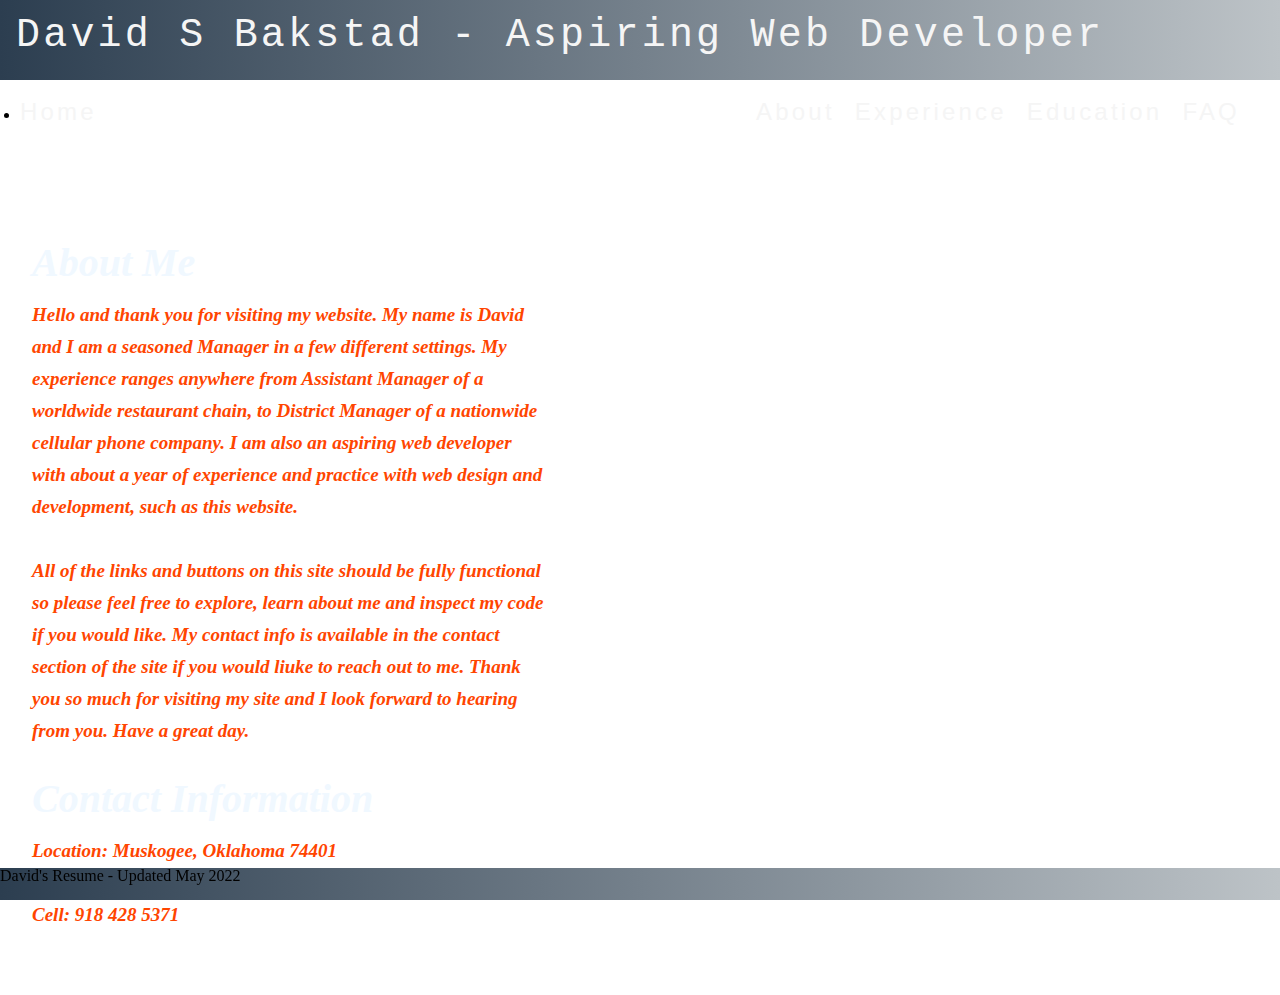
==== about.html @ 982ac35b "retry" ====
<!DOCTYPE html>
<html lang="en">
<meta name="robots" content="noindex" />
<meta name="googlebot" content="noindex" />
<meta name="robots" content="nofollow" />
<meta name="googlebot" content="nofollow" />
<head>
    <meta charset="UTF-8">
    <meta name="viewport" content="width=device-width, initial-scale=1.0">
    
    <title>The Resume of David Bakstad</title>
</head>
<link href="about.css" rel= "stylesheet" type="text/css">

<div class="background">
    <div class="container">
        <header>
            <div class="top-border">
                <h1>David S Bakstad - Aspiring Web Developer</h1>
            </div>
  
                <nav class="flexbox">
                    <li><a href="/index.html">Home</a></li>
                    <ul>
                        <li><a href="/about/about.html" target="_top">About</a></li>
                        <li><a href="/experience/experience.html">Experience</a></li>
                        <li><a href="/education/education.html">Education</a></li>
                        <li><a href="/FAQ/faq.html">FAQ</a></li>
                    </ul>
                </nav>
        </header>
            <div class="content">
                <div><img src="https://microbiology.ucr.edu/sites/g/files/rcwecm2866/files/styles/form_preview/public/blank-profile-pic.png?itok=xMM7pLfb" alt="">
                </div>
                <div class="about">
                    <h2>About Me</h2>
                    <br>
                    <p>Hello and thank you for visiting my website.  My name is David and I
                        am a seasoned Manager in a few different settings.  My experience
                        ranges anywhere from Assistant Manager of a worldwide restaurant
                        chain, to District Manager of a nationwide cellular phone company.
                        I am also an aspiring web developer with about a year of experience
                        and practice with web design and development, such as this website.
                        <br>
                        <br>
                        All of the links and buttons on this site should be fully functional so 
                        please feel free to explore, learn about me and inspect my code if you 
                        would like.  My contact info is available in the contact section of the 
                        site if you would liuke to reach out to me.  Thank you so much for visiting 
                        my site and I look forward to hearing from you.  Have a great day.
                    </p>
                </div>
                <br>
                <br>
                <div class="contact">
                    <h2>Contact Information</h2>
                    <br>
                    <p>Location: Muskogee, Oklahoma 74401</p>
                    <p>email: aylethxi@outlook.com</p>
                    <p>Cell: 918 428 5371</p>
                </div>
            </div>
<div class="footer">
    <p>David's Resume - Updated May 2022</p>
</div>
<body>
    
</body>
</html>
---- about.css ----
/* http://meyerweb.com/eric/tools/css/reset/ 
   v2.0 | 20110126
   License: none (public domain)
*/

html, body, div, span, applet, object, iframe,
h1, h2, h3, h4, h5, h6, p, blockquote, pre,
a, abbr, acronym, address, big, cite, code,
del, dfn, em, img, ins, kbd, q, s, samp,
small, strike, strong, sub, sup, tt, var,
b, u, i, center,
dl, dt, dd, ol, ul, li,
fieldset, form, label, legend,
table, caption, tbody, tfoot, thead, tr, th, td,
article, aside, canvas, details, embed, 
figure, figcaption, footer, header, hgroup, 
menu, nav, output, ruby, section, summary,
time, mark, audio, video {
	margin: 0;
	padding: 0;
	border: 0;
	font-size: 100%;
	font: inherit;
	vertical-align: baseline;
}
/* HTML5 display-role reset for older browsers */
article, aside, details, figcaption, figure, 
footer, header, hgroup, menu, nav, section {
	display: block;
}
body {
	line-height: 1;
}
ol, ul {
	list-style: none;
}
blockquote, q {
	quotes: none;
}
blockquote:before, blockquote:after,
q:before, q:after {
	content: '';
	content: none;
}
table {
	border-collapse: collapse;
	border-spacing: 0;
}

.container {
    width: 100%;
	height: 100%;
	margin: auto;
	
}

.background {
	background-image: url("https://wallpaperaccess.com/full/5591884.jpg");
	background-repeat: repeat;
	background-size: 100%;
	background-position: center;
	
}

.top-border {
	width: 100%;
	margin: auto;
	background-image: linear-gradient(to right, #2c3e50  , #bdc3c7 );
	height: 5rem;
}

h1 {
	display: flex;
	flex-flow: column;
	height: 4.5rem;
	margin: auto;
	font-size: 2.5rem;
	width: 100%;
	letter-spacing: .2rem;
	color: whitesmoke;
	font-family: Courier New, monospace;
	padding-left: 1rem;
	align-items: left;
	justify-content: center;
}

h2 {
	text-align: left;
	font-size: 2.5rem;
}

a {
	position: relative;
	text-decoration: none;
	color: whitesmoke;
	font-family: 'Franklin Gothic Medium', 'Arial Narrow', Arial, sans-serif;
	font-size: 1.5rem;
	letter-spacing: .2rem;
}

a:hover {
	color: #CA06D4;
}

ul {
	display: flex;
	align-items: center;
}

ul li {
	margin-right: 20px;
}

nav {
	padding: 10px;

	@media (min-width: 600px){
		padding: 20px;
	}
}

nav.flexbox {
	display: flex;
	justify-content: space-between;
	align-items: center;
	flex-wrap: wrap;
}

.content {
	display: flex;
	flex-flow: column;
	width:40%;
	padding: 2rem;
	text-align: left;
	font-weight: bolder;
	font-style: italic;
	color: aliceblue;
}

.content img {
	border-radius: 50%;
	width:60%;
	margin-left: auto;
	margin-right: auto;
	width: 25%;
	padding-bottom: 4rem;;
}

.content p {
	font-size: 19px;
	line-height: 32px;
	color: orangered;
}
 
.footer {
	position: sticky;
	bottom: 0;
	width: 100%;
	margin: auto;
	background-image: linear-gradient(to right, #2c3e50  , #bdc3c7);
	height: 2rem;
}
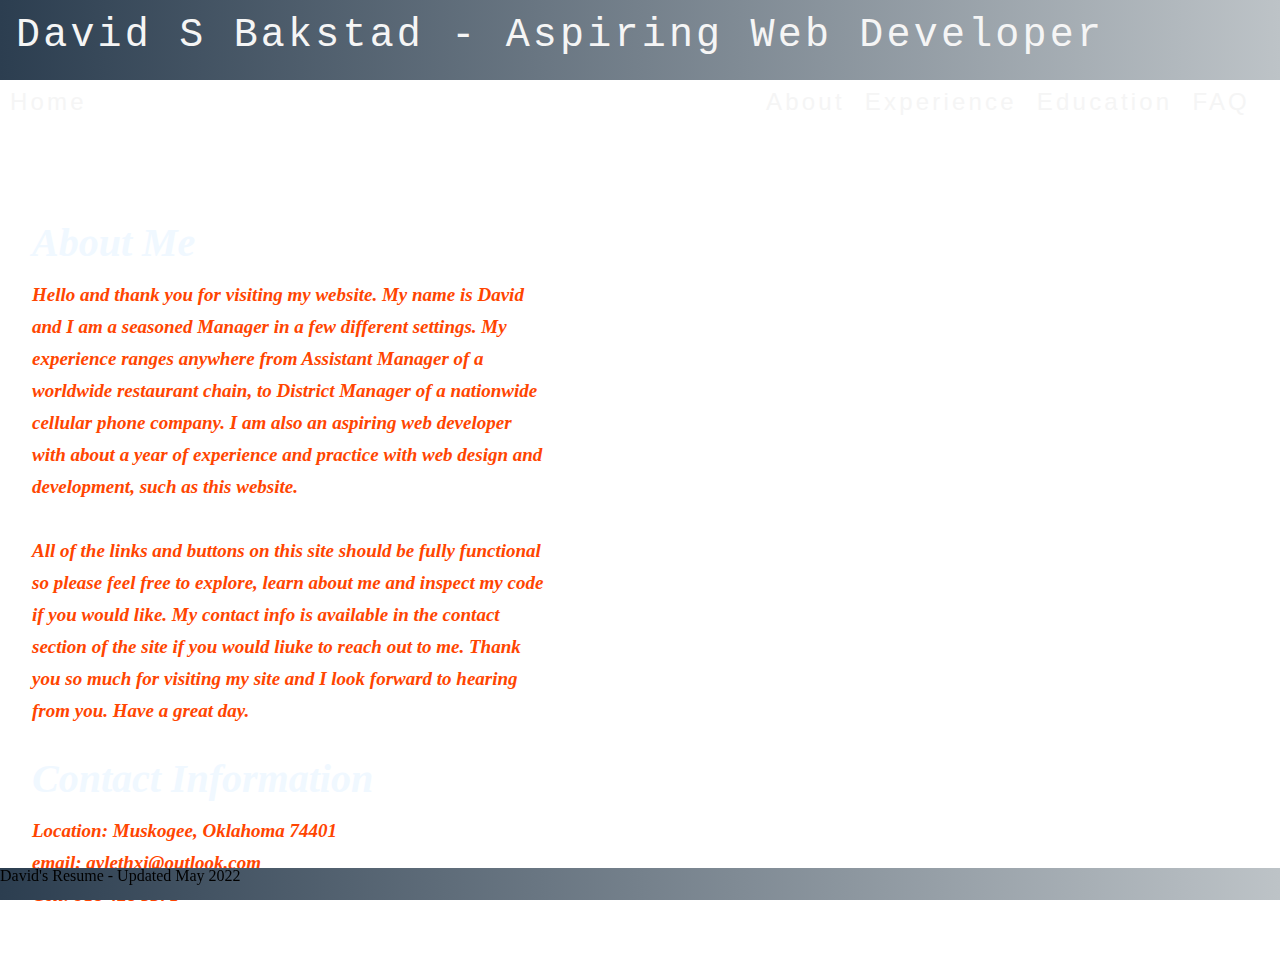
==== commit 431c7f42: "test 2" ====
--- a/about.html
+++ b/about.html
@@ -20,12 +20,12 @@
             </div>
   
                 <nav class="flexbox">
-                    <li><a href="/index.html">Home</a></li>
+                    <li><a href="/resume/index.html">Home</a></li>
                     <ul>
-                        <li><a href="/about/about.html" target="_top">About</a></li>
-                        <li><a href="/experience/experience.html">Experience</a></li>
-                        <li><a href="/education/education.html">Education</a></li>
-                        <li><a href="/FAQ/faq.html">FAQ</a></li>
+                        <li><a href="/about.html" target="_top">About</a></li>
+                        <li><a href="/experience.html">Experience</a></li>
+                        <li><a href="/education.html">Education</a></li>
+                        <li><a href="/faq.html">FAQ</a></li>
                     </ul>
                 </nav>
         </header>
--- a/about.css
+++ b/about.css
@@ -69,6 +69,12 @@
 	height: 5rem;
 }
 
+@media screen and (max-width: 600px) {
+	.top-border {
+		height: 7rem;
+	}  
+}
+
 h1 {
 	display: flex;
 	flex-flow: column;
@@ -82,6 +88,12 @@
 	padding-left: 1rem;
 	align-items: left;
 	justify-content: center;
+}
+
+@media screen and (max-width: 600px) {
+	h1{
+		text-align: center;
+	}
 }
 
 h2 {
@@ -113,10 +125,6 @@
 
 nav {
 	padding: 10px;
-
-	@media (min-width: 600px){
-		padding: 20px;
-	}
 }
 
 nav.flexbox {
